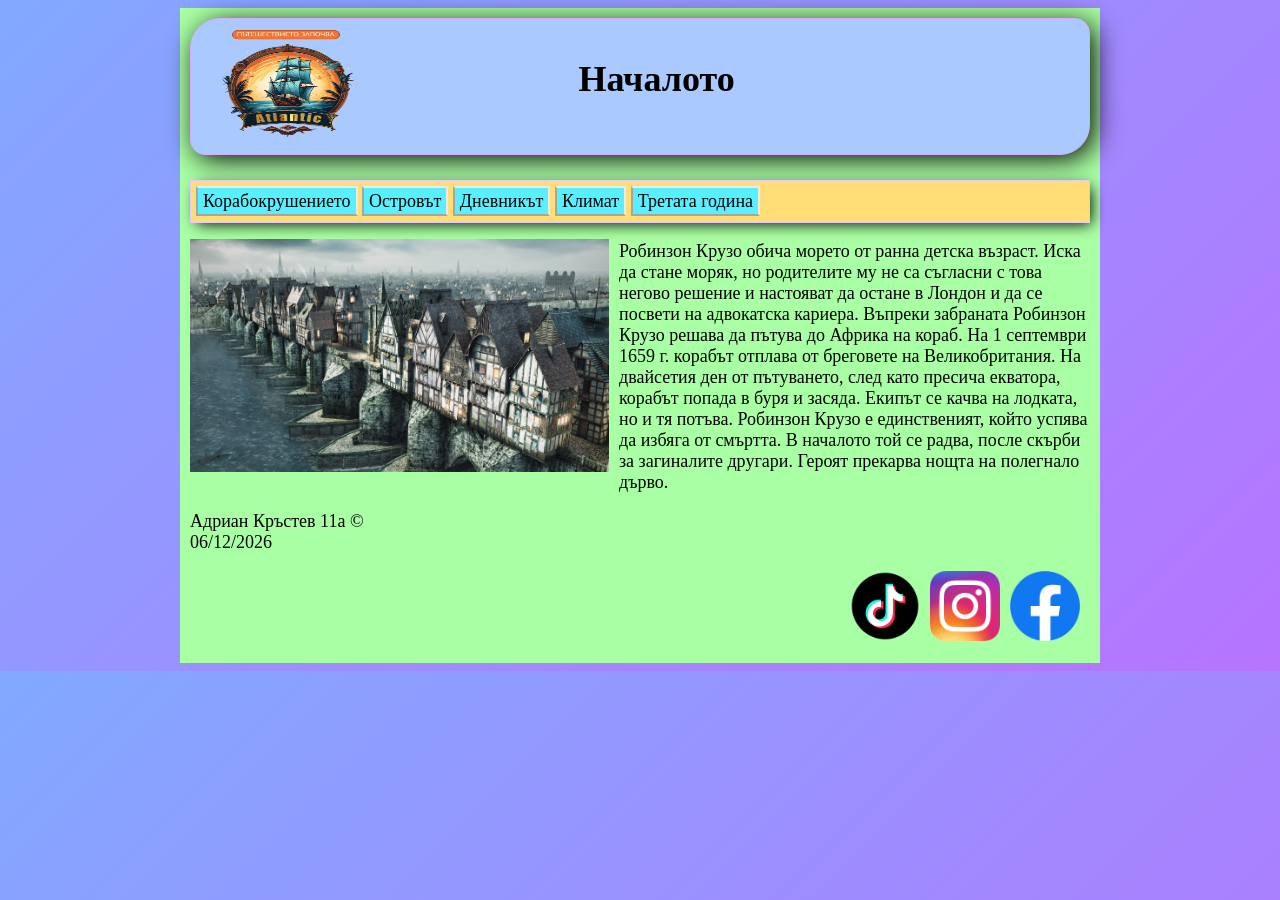
==== index.html @ d5f5c23c "update" ====
<!doctype html>
<html>
<head>
<meta charset="utf-8">
<title>index.html</title>
<link href="style.css" rel="stylesheet" type="text/css">
	<link rel="icon" type="img/x-icon" href="img/favicon.ico">
</head>

<body>
<div id="wrapper">
	<header id="headder">
	  <img id="logo" src="img/BIG_atlantic_sea_logo.png" width="190" height="120" alt="logo"/>
<h1>Началото</h1>
	</header>
  <main id="main">
    <nav id="menu">
      <a href="корабокрушението/korabokrushenieto.html" target="_self">Корабокрушението</a>
        
		<a href="Островът/island.html">Островът</a>
		<a href="Дневникът/dnevnikyt.html">Дневникът</a>
		<a href="Климат/climate.html">Климат</a>
		<a href="Третата година/3_year.html">Третата година</a>
		
		
		
		
		
      </nav>
	  <img src="img/лондон.jpg" width="419" height="233" alt=""/>
<p>Робинзон Крузо обича морето от ранна детска възраст. Иска да стане моряк, но родителите му не са съгласни с това негово решение и настояват да остане в Лондон и да се посвети на адвокатска кариера. Въпреки забраната Робинзон Крузо решава да пътува до Африка на кораб. На 1 септември 1659 г. корабът отплава от бреговете на Великобритания. На двайсетия ден от пътуването, след като пресича екватора, корабът попада в буря и засяда. Екипът се качва на лодката, но и тя потъва. Робинзон Крузо е единственият, който успява да избяга от смъртта. В началото той се радва, после скърби за загиналите другари. Героят прекарва нощта на полегнало дърво.</p>
  </main>
  <footer id="footer">
	  <p>Адриан Кръстев 11а &copy;<br>
		 06/12/2026</p>
	  <div class="icon"><a href="https://www.facebook.com/profile.php?id=100041481893271&locale=bg_BG" target="_self"><img src="img/Facebook_Logo_(2019).png" width="70" height="70" alt="face"/></a></div>
	  <div class="icon"><a href="https://www.instagram.com/adikr88/" target="_self"><img src="img/Instagram_icon.png" width="70" height="70" alt="insta"/></a></div>
	  <div class="icon"><a href="https://www.tiktok.com/@worldmacins" target="_self"><img src="img/tiktok-icon-free-png.webp"  width="70" height="70" alt="tiktok"/></a></div>
  </footer>
</div>
</body>
</html>
---- style.css ----
@charset "utf-8";
body {
    background-image: -webkit-linear-gradient(315deg,rgba(130,169,255,1.00) 0%,rgba(182,116,255,1.00) 100%);
    background-image: -moz-linear-gradient(315deg,rgba(130,169,255,1.00) 0%,rgba(182,116,255,1.00) 100%);
    background-image: -o-linear-gradient(315deg,rgba(130,169,255,1.00) 0%,rgba(182,116,255,1.00) 100%);
    background-image: linear-gradient(135deg,rgba(130,169,255,1.00) 0%,rgba(182,116,255,1.00) 100%);
    font-size: 18px;
}
#wrapper {
    background-color: #A9FFA3;
    margin-left: auto;
    margin-right: auto;
    width: 900px;
    height: auto;
    padding-left: 10px;
    padding-right: 10px;
    padding-top: 10px;
}
#wrapper #headder {
    height: 120px;
    padding-top: 15px;
    border: 1px solid #D4ADFF;
    border-radius: 30px 15px;
    -webkit-box-shadow: 5px 5px 28px -1px #000000;
    box-shadow: 5px 5px 28px -1px #000000;
    background-color: #A9C9FF;

}
#wrapper #headder #logo {
    float: left;
    padding-right: 22%;
    margin-top: -11px;
}
#wrapper #menu {
    margin-top: 25px;
    padding-top: 10px;
    padding-bottom: 10px;
    border: 1px solid #E3C9FF;
    -webkit-box-shadow: 4px 4px 15px -3px #000000;
    box-shadow: 4px 4px 15px -3px #000000;
    background-color: #FFDD77;
    padding-left: 5px;
}
#wrapper #footer .icon {
    width: 70px;
    height: 70px;
    padding-right: 10px;
    padding-bottom: 10px;
    float: right;
}
#footer .icon img {
	transition: 0.3s ease;
}

#footer .icon img:hover{
    transform: translateY(-10px);
}

#wrapper #footer {
    height: 152px;
}


#wrapper #menu a {
    text-decoration: none;
    color: #000000;
    background-color: #58F0FF;
    padding-left: 5px;
    padding-right: 5px;
    padding-top: 3px;
    padding-bottom: 3px;
    border-style: solid;
    border-width: 2px;
    border-color: #EAEAEA #EAEAEA #A5A5A5 #A5A5A5;
}
#wrapper #menu a:hover{
    background-color: #23686F;
    color: #FFFFFF;
	
}
#wrapper #main img {
    float: left;
    padding-top: 16px;
    padding-right: 10px;
    padding-left: 0px;
    padding-bottom: 10px;
}
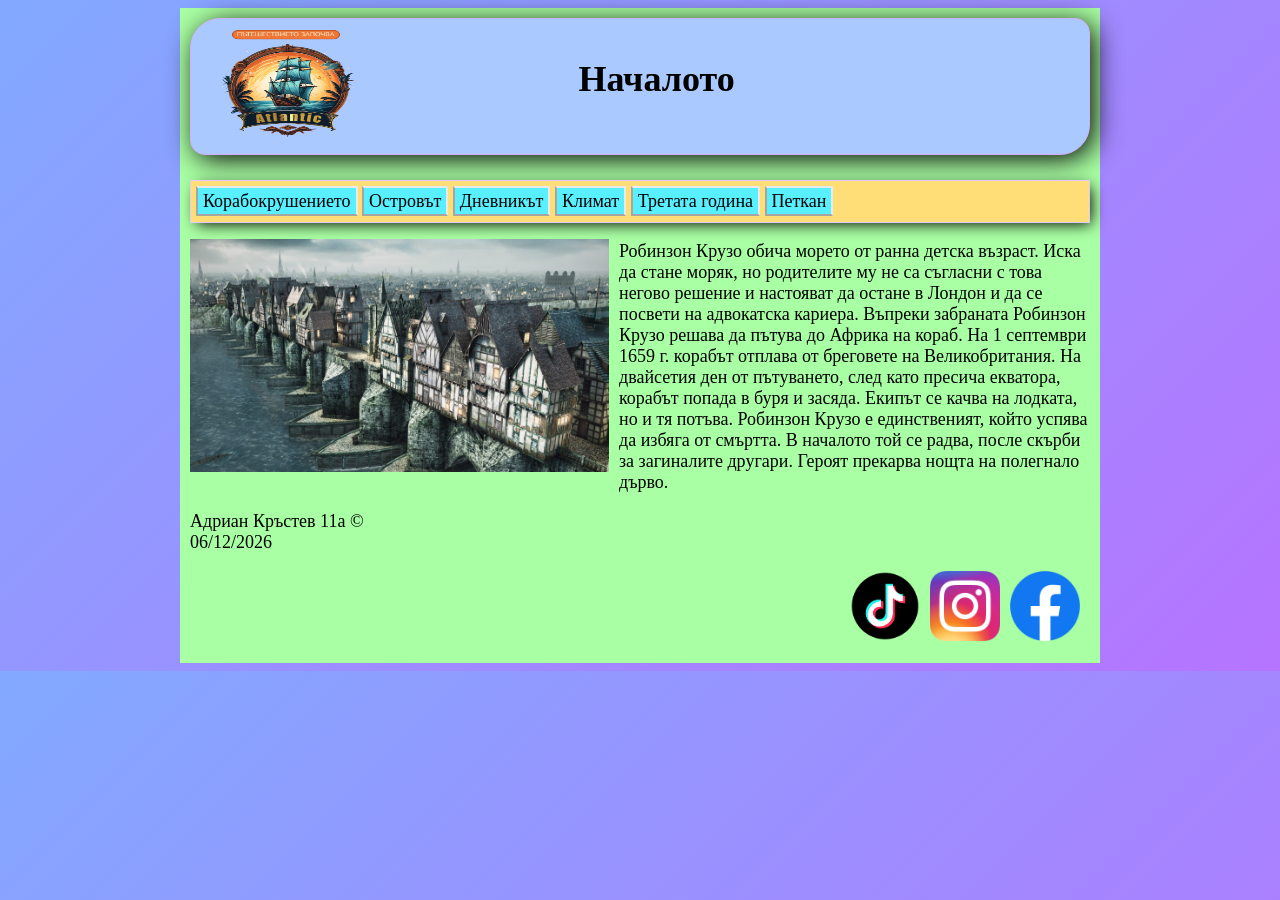
==== commit d98377e8: "update" ====
--- a/index.html
+++ b/index.html
@@ -21,7 +21,7 @@
 		<a href="Дневникът/dnevnikyt.html">Дневникът</a>
 		<a href="Климат/climate.html">Климат</a>
 		<a href="Третата година/3_year.html">Третата година</a>
-		
+		<a href="Петкан/petkan.html">Петкан</a>
 		
 		
 		
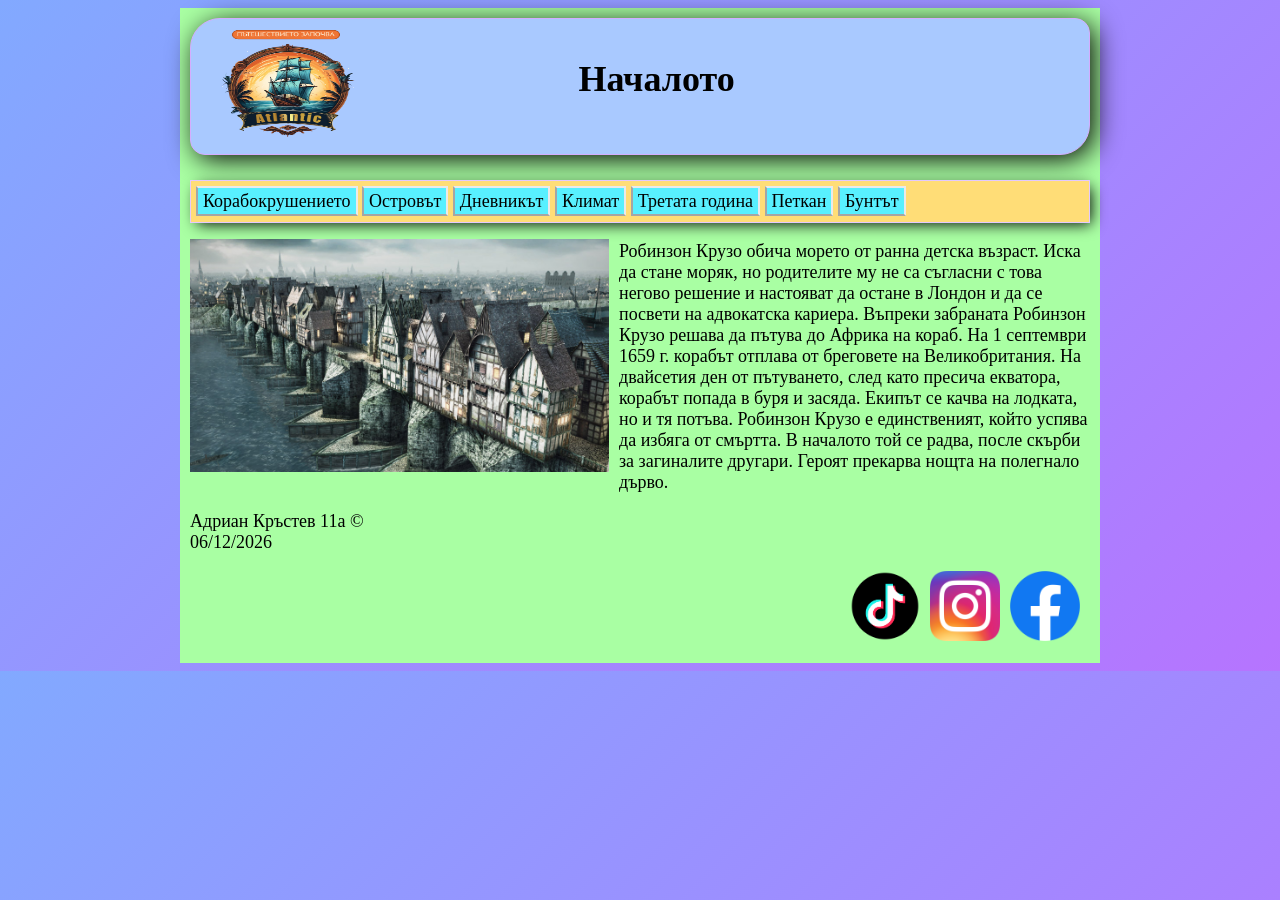
==== commit eb03c589: "update" ====
--- a/index.html
+++ b/index.html
@@ -22,7 +22,7 @@
 		<a href="Климат/climate.html">Климат</a>
 		<a href="Третата година/3_year.html">Третата година</a>
 		<a href="Петкан/petkan.html">Петкан</a>
-		
+		<a href="Бунтът/rebellion.html">Бунтът</a>
 		
 		
 		
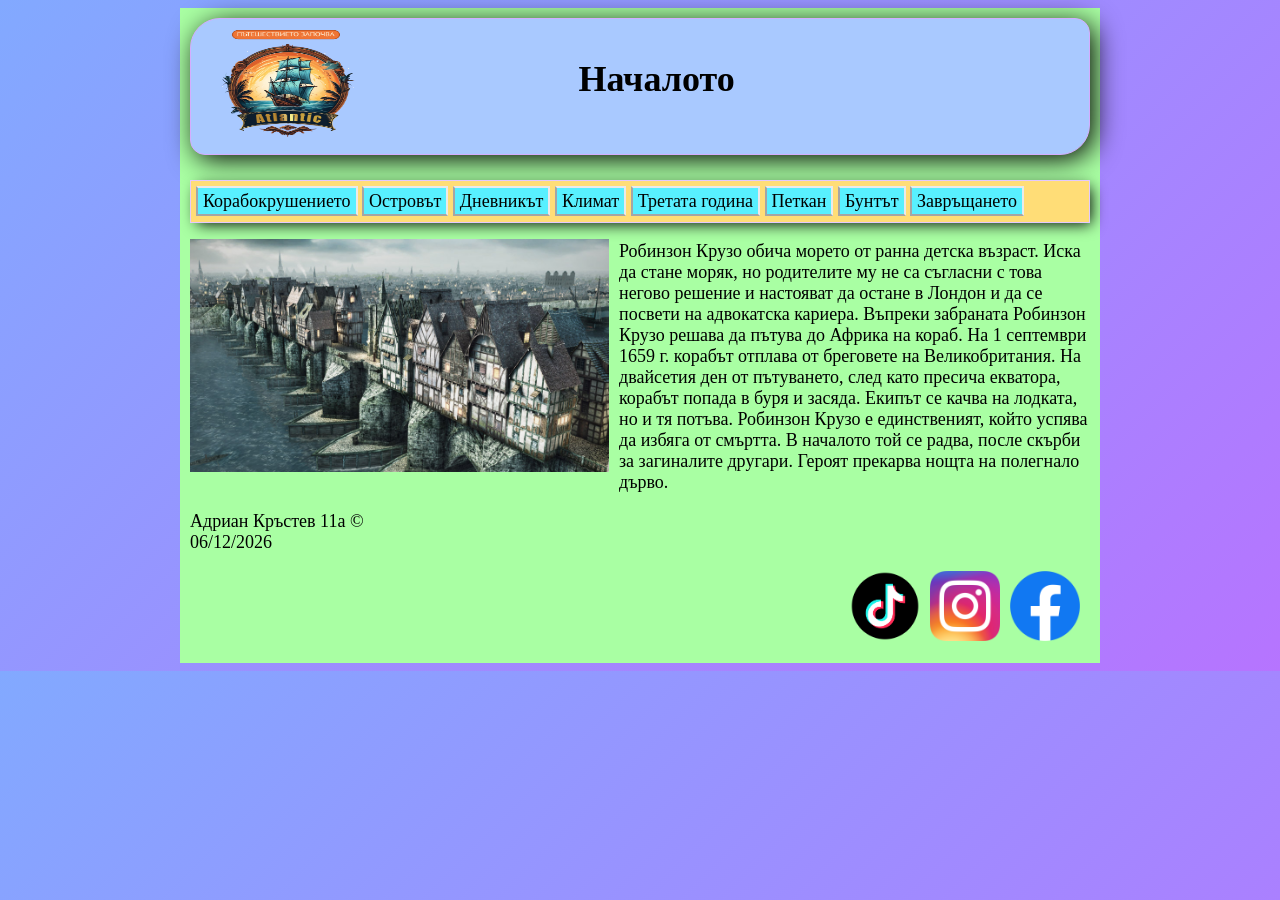
==== commit 9b057787: "update" ====
--- a/index.html
+++ b/index.html
@@ -23,7 +23,7 @@
 		<a href="Третата година/3_year.html">Третата година</a>
 		<a href="Петкан/petkan.html">Петкан</a>
 		<a href="Бунтът/rebellion.html">Бунтът</a>
-		
+		<a href="Завършването/theEnding.html">Завръщането</a>
 		
 		
       </nav>
--- a/style.css
+++ b/style.css
@@ -40,6 +40,8 @@
     box-shadow: 4px 4px 15px -3px #000000;
     background-color: #FFDD77;
     padding-left: 5px;
+    white-space: nowrap;
+    overflow: scroll;
 }
 #wrapper #footer .icon {
     width: 70px;
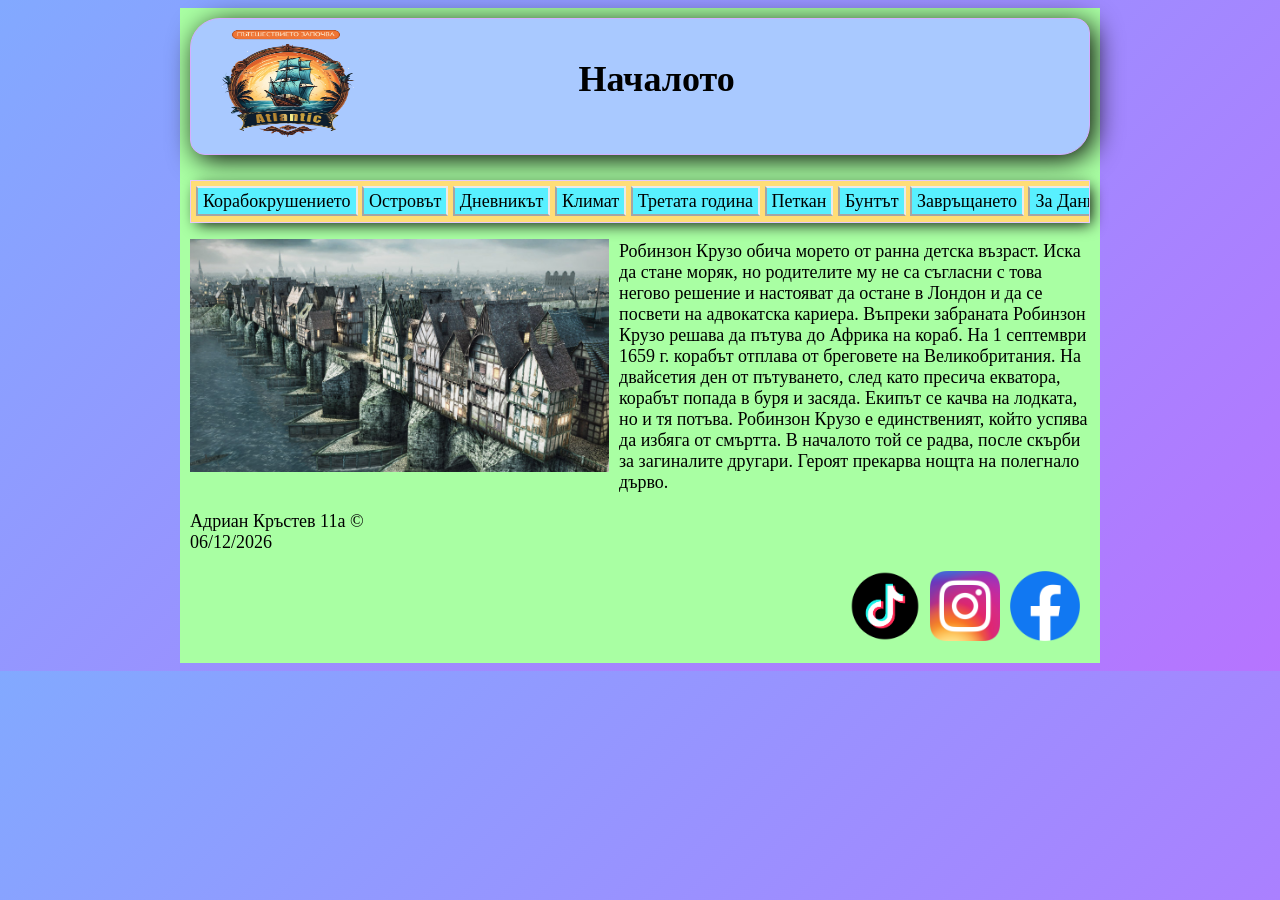
==== commit d64c2c7d: "update" ====
--- a/index.html
+++ b/index.html
@@ -24,7 +24,7 @@
 		<a href="Петкан/petkan.html">Петкан</a>
 		<a href="Бунтът/rebellion.html">Бунтът</a>
 		<a href="Завършването/theEnding.html">Завръщането</a>
-		
+		<a href="За Даниел Дефо/forDanielDefao.html">За Даниел Дефо</a>
 		
       </nav>
 	  <img src="img/лондон.jpg" width="419" height="233" alt=""/>
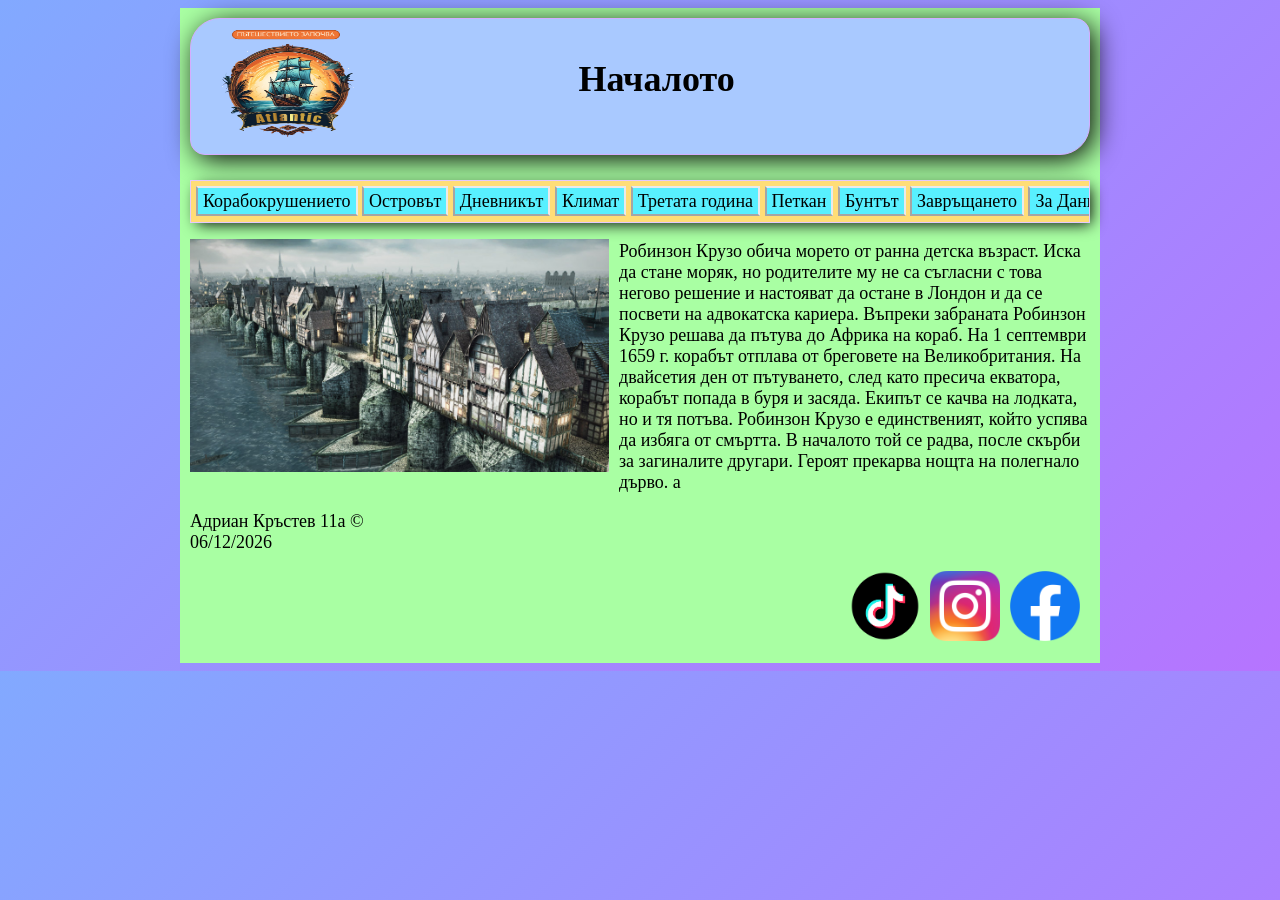
==== commit 3d79b445: "fix" ====
--- a/index.html
+++ b/index.html
@@ -25,10 +25,11 @@
 		<a href="Бунтът/rebellion.html">Бунтът</a>
 		<a href="Завършването/theEnding.html">Завръщането</a>
 		<a href="За Даниел Дефо/forDanielDefao.html">За Даниел Дефо</a>
-		
+		<a href="author/author.html">Автор</a>
+		<a href="test.php">test</a>
       </nav>
 	  <img src="img/лондон.jpg" width="419" height="233" alt=""/>
-<p>Робинзон Крузо обича морето от ранна детска възраст. Иска да стане моряк, но родителите му не са съгласни с това негово решение и настояват да остане в Лондон и да се посвети на адвокатска кариера. Въпреки забраната Робинзон Крузо решава да пътува до Африка на кораб. На 1 септември 1659 г. корабът отплава от бреговете на Великобритания. На двайсетия ден от пътуването, след като пресича екватора, корабът попада в буря и засяда. Екипът се качва на лодката, но и тя потъва. Робинзон Крузо е единственият, който успява да избяга от смъртта. В началото той се радва, после скърби за загиналите другари. Героят прекарва нощта на полегнало дърво.</p>
+<p>Робинзон Крузо обича морето от ранна детска възраст. Иска да стане моряк, но родителите му не са съгласни с това негово решение и настояват да остане в Лондон и да се посвети на адвокатска кариера. Въпреки забраната Робинзон Крузо решава да пътува до Африка на кораб. На 1 септември 1659 г. корабът отплава от бреговете на Великобритания. На двайсетия ден от пътуването, след като пресича екватора, корабът попада в буря и засяда. Екипът се качва на лодката, но и тя потъва. Робинзон Крузо е единственият, който успява да избяга от смъртта. В началото той се радва, после скърби за загиналите другари. Героят прекарва нощта на полегнало дърво. a</p>
   </main>
   <footer id="footer">
 	  <p>Адриан Кръстев 11а &copy;<br>
